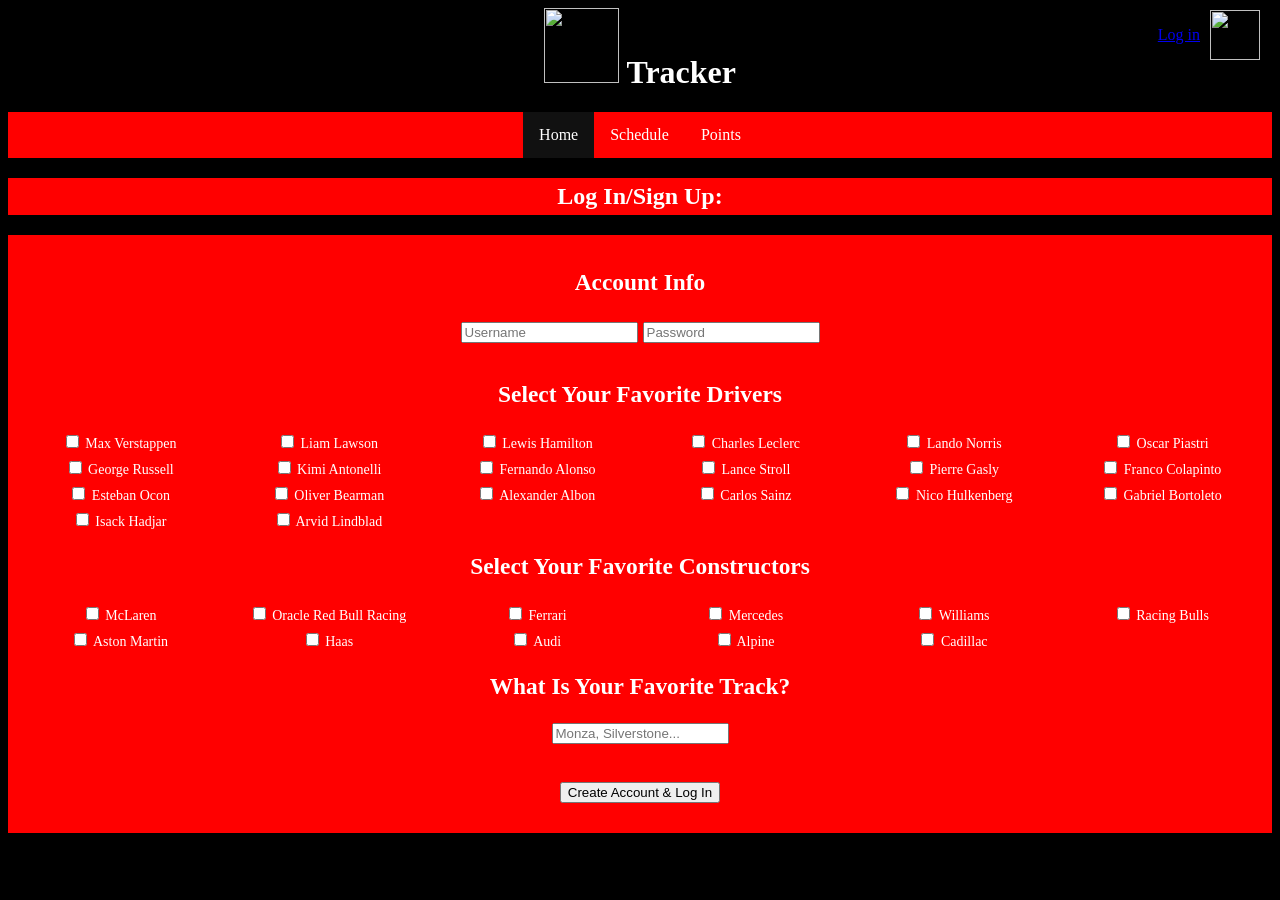
==== login.html @ dfd1384b "Add files via upload" ====
<html>
    <head>
        <title>Formula 1 Tracker Log In</title>
        <link rel="stylesheet" href="style.css">
        <style href="script.js"></style>
        <link rel="icon" type="image/x-icon" href="images/f1Favicon.png">
        <meta name="viewport" content="width=device-width, initial-scale=1.0">
    </head>

    <body>

        <div class="profile">
            <a href="login.html"><p>Log in</p></a>
            <img class="user" src="images/user.webp">
        </div>

        <h1><img class="f1logo" src="images/F1.svg.png"> Tracker</h1>

        <ul>
            <li class="active"><a href="main.html">Home</a></li>
            <li><a href="schedule.html">Schedule</a></li>
            <li><a href="points.html">Points</a></li>
        </ul>


        <div>
            <!-- Main section of webpage -->
            <h2>Log In/Sign Up:</h2>

            <div class="form">

                <!-- Content for Log In -->
                
                <form id="userForm">

                    <h3>Account Info</h3>
                    <input type="text" id="username" placeholder="Username" required>
                    <input type="password" id="password" placeholder="Password" required>

                    <h3>Select Your Favorite Drivers</h3>

                    <div class="checkbox-grid">
                        <label><input type="checkbox" name="drivers" value="Max Verstappen"> Max Verstappen</label>
                        <label><input type="checkbox" name="drivers" value="Liam Lawson"> Liam Lawson</label>
                        <label><input type="checkbox" name="drivers" value="Lewis Hamilton"> Lewis Hamilton</label>
                        <label><input type="checkbox" name="drivers" value="Charles Leclerc"> Charles Leclerc</label>
                        <label><input type="checkbox" name="drivers" value="Lando Norris"> Lando Norris</label>
                        <label><input type="checkbox" name="drivers" value="Oscar Piastri"> Oscar Piastri</label>
                        <label><input type="checkbox" name="drivers" value="George Russell"> George Russell</label>
                        <label><input type="checkbox" name="drivers" value="Kimi Antonelli"> Kimi Antonelli</label>
                        <label><input type="checkbox" name="drivers" value="Fernando Alonso"> Fernando Alonso</label>
                        <label><input type="checkbox" name="drivers" value="Lance Stroll"> Lance Stroll</label>
                        <label><input type="checkbox" name="drivers" value="Pierre Gasly"> Pierre Gasly</label>
                        <label><input type="checkbox" name="drivers" value="Franco Colapinto"> Franco Colapinto</label>
                        <label><input type="checkbox" name="drivers" value="Esteban Ocon"> Esteban Ocon</label>
                        <label><input type="checkbox" name="drivers" value="Oliver Bearman"> Oliver Bearman</label>
                        <label><input type="checkbox" name="drivers" value="Alexander Albon"> Alexander Albon</label>
                        <label><input type="checkbox" name="drivers" value="Carlos Sainz"> Carlos Sainz</label>
                        <label><input type="checkbox" name="drivers" value="Nico Hulkenberg"> Nico Hulkenberg</label>
                        <label><input type="checkbox" name="drivers" value="Gabriel Bortoleto"> Gabriel Bortoleto</label>
                        <label><input type="checkbox" name="drivers" value="Isack Hadjar"> Isack Hadjar</label>
                        <label><input type="checkbox" name="drivers" value="Arvid Lindblad"> Arvid Lindblad</label>
                    </div>

                    <h3>Select Your Favorite Constructors</h3>

                    <div class="checkbox-grid">
                        <label><input type="checkbox" name="constructors" value="McLaren"> McLaren</label>
                        <label><input type="checkbox" name="constructors" value="Oracle Red Bull Racing"> Oracle Red Bull Racing</label>
                        <label><input type="checkbox" name="constructors" value="Ferrari"> Ferrari</label>
                        <label><input type="checkbox" name="constructors" value="Mercedes"> Mercedes</label>
                        <label><input type="checkbox" name="constructors" value="Williams"> Williams</label>
                        <label><input type="checkbox" name="constructors" value="Racing Bulls"> Racing Bulls</label>
                        <label><input type="checkbox" name="constructors" value="Aston Martin"> Aston Martin</label>
                        <label><input type="checkbox" name="constructors" value="Haas"> Haas</label>
                        <label><input type="checkbox" name="constructors" value="Audi"> Audi</label>
                        <label><input type="checkbox" name="constructors" value="Alpine"> Alpine</label>
                        <label><input type="checkbox" name="constructors" value="Cadillac"> Cadillac</label>
                    </div>

                    <h3>What Is Your Favorite Track?</h3>
                    <input type="text" id="favoriteTrack" placeholder="Monza, Silverstone...">

                    <br><br>
                    <button type="submit">Create Account & Log In</button>

                </form>

            </div>


        </div>

        <script>
            document.getElementById("userForm").addEventListener("submit", function(e) {e.preventDefault();

            // Get basic info
            const username = document.getElementById("username").value;
            const password = document.getElementById("password").value;
            const favoriteTrack = document.getElementById("favoriteTrack").value;

            // Get selected drivers
            const selectedDrivers = Array.from(
                document.querySelectorAll('input[name="drivers"]:checked')).map(driver => driver.value);

            // Get selected constructors
            const selectedConstructors = Array.from(
                document.querySelectorAll('input[name="constructors"]:checked')).map(team => team.value);

            // Create user object
            const userProfile = {
                username: username,
                password: password,
                favoriteDrivers: selectedDrivers,
                favoriteConstructors: selectedConstructors,
                favoriteTrack: favoriteTrack,
                createdAt: new Date(),
                loggedIn: true
            };

            // Save to localStorage
            localStorage.setItem("userProfile", JSON.stringify(userProfile));

            // Redirect to home page
            window.location.href = "main.html";
        });

        document.addEventListener("DOMContentLoaded", function() {

            const user = JSON.parse(localStorage.getItem("userProfile"));
            const usernameText = document.getElementById("usernameText");
            const profileLink = document.getElementById("profileLink");
            const logoutBtn = document.getElementById("logoutBtn");

            if (user && user.loggedIn) {
                // Change "Log in" to username
                usernameText.textContent = user.username;

                // Link to profile instead of login
                profileLink.href = "login.html"; // change if needed

                // Show logout button
                logoutBtn.style.display = "inline-block";
            }

            // Logout function
            logoutBtn.addEventListener("click", function() {
                localStorage.removeItem("userProfile");
                window.location.href = "main.html";
            });

        });
        </script>

    </body>

    <footer>

    </footer>
</html>
---- style.css ----
h1 {
    text-align: center;
    color: white;
}

h2 {
  background-color: #ff0000;
  padding: 5px;
}

h3{
  color: white;
}

#profileLink {
  color: white;
  text-decoration: none;
}

li {
  list-style-position: inside;
  align-content: space-around;
  align-items: center;
}

.cont {
  display: flex;
  flex-direction: column;
  justify-content: center;  /* vertical center */
  align-items: center;      /* horizontal center */
  text-align: center;
}

img {
  width: 100%;
}

.profile {
  color: white;
  text-decoration: none;
  display: flex;              /* puts text and image side by side */
  align-items: center;        /* vertically aligns them */
  justify-content: flex-end;  /* pushes everything to the right */
  gap: 10px;                  /* space between text and image */
  position: absolute;         /* moves it to top corner */
  top: 10px;
  right: 20px;
}

.user {
  width: 50px;
}

form {
  align-content: center;
}

.form {
  background-color: #f00;
  padding: 10px;
  font-size: 20px;
}

/* form */

.checkbox-grid {
    display: grid;
    grid-template-columns: repeat(auto-fill, minmax(200px, 1fr));
    gap: 6px;
    margin-bottom: 15px;
}

.checkbox-grid label {
    font-size: 14px;
}

.form input[type="text"] {
    margin-bottom: 15px;
}

/* grid display */

.container {
  display: grid;
  grid-template-columns: 50% auto;
  background-color: #ff0000;
  padding: 10px;
}
.container div {
  align-items: center;
  align-content: left;
  background-color: #f00;
  border: 1px solid black;
  padding: 10px;
  font-size: 20px;
  text-align: center;
}

.rank {
  list-style-position: inside;
  padding-bottom: 14px;
}

body {
  background-color: black;
  text-align: center;
}

.f1logo {
    width: 75px;

}

div {
  color: white;
}

/* CSS for nav ber */

ul {
  list-style-type: none;
  margin: 0;
  padding: 0px;
  background-color: #ff0000;
  display: flex;
  justify-content: center;
  width: auto;
}

ul li a {
  display: block;
  color: white;
  padding: 14px 16px;
  text-decoration: none;
}

ul li a:hover {
  background-color: #111111;
}

.active {
  background-color: #111111;
}

/* filter ids */

.filter {
  background-color: #ff0000;
  display: block;
  padding: 5px;
  margin-bottom: 15px;
}

.glue {
  margin-bottom: 0px;
}
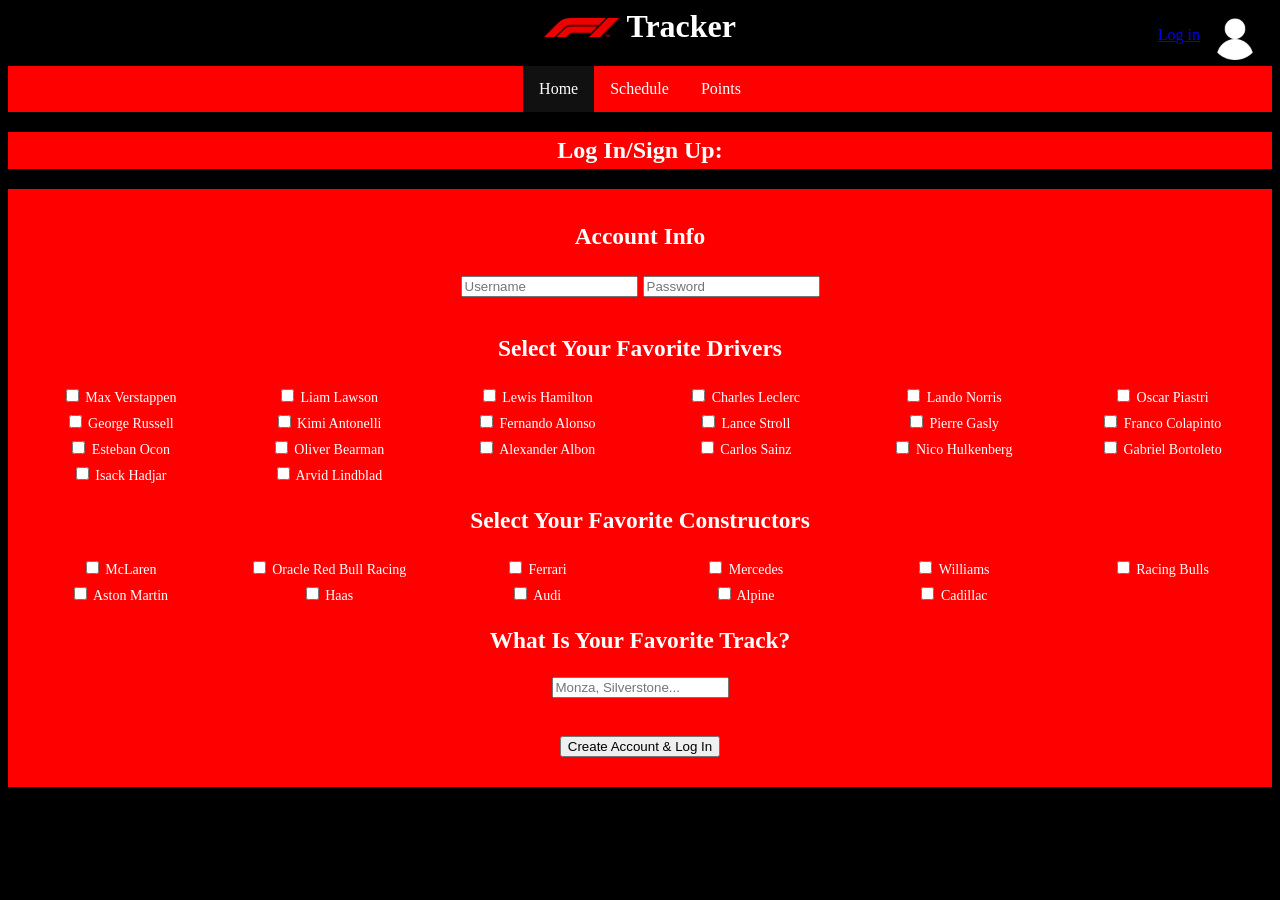
==== commit f3275e13: "Update login.html" ====
--- a/login.html
+++ b/login.html
@@ -17,7 +17,7 @@
         <h1><img class="f1logo" src="images/F1.svg.png"> Tracker</h1>
 
         <ul>
-            <li class="active"><a href="main.html">Home</a></li>
+            <li class="active"><a href="index.html">Home</a></li>
             <li><a href="schedule.html">Schedule</a></li>
             <li><a href="points.html">Points</a></li>
         </ul>
@@ -122,7 +122,7 @@
             localStorage.setItem("userProfile", JSON.stringify(userProfile));
 
             // Redirect to home page
-            window.location.href = "main.html";
+            window.location.href = "index.html";
         });
 
         document.addEventListener("DOMContentLoaded", function() {
@@ -146,7 +146,7 @@
             // Logout function
             logoutBtn.addEventListener("click", function() {
                 localStorage.removeItem("userProfile");
-                window.location.href = "main.html";
+                window.location.href = "index.html";
             });
 
         });
@@ -157,4 +157,4 @@
     <footer>
 
     </footer>
-</html>+</html>
